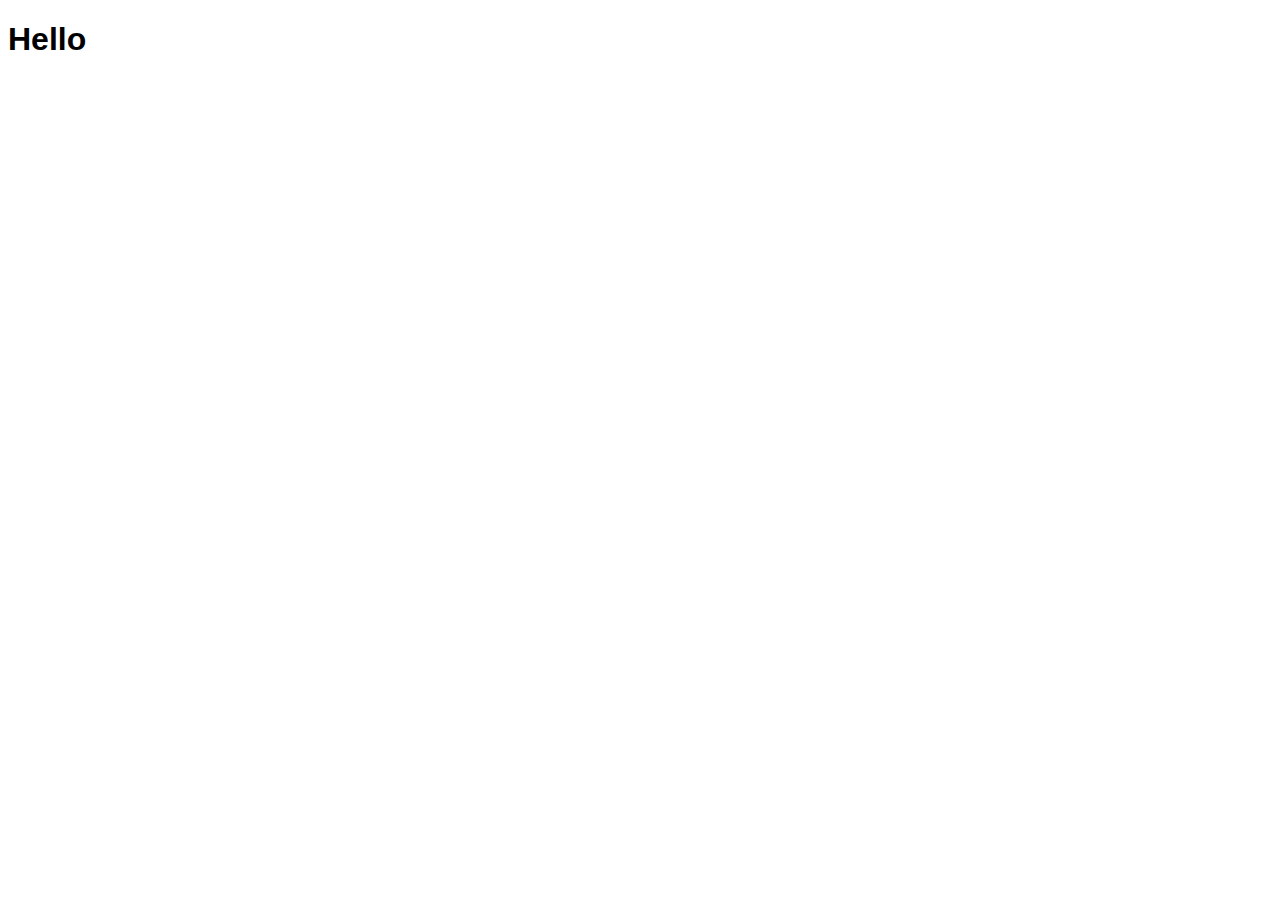
==== main.html @ cfb88f1e "Add files via upload" ====
<!DOCTYPE html>
<html>
    <head>
        <title>NivekNet</title>
        <link rel="stylesheet" type="text/css" href="design.css">
    </head>
    <body>
        <h1>Hello</h1>
    </body>



</html>
---- design.css ----
body{
    font-family: Arial, Helvetica, sans-serif;
}
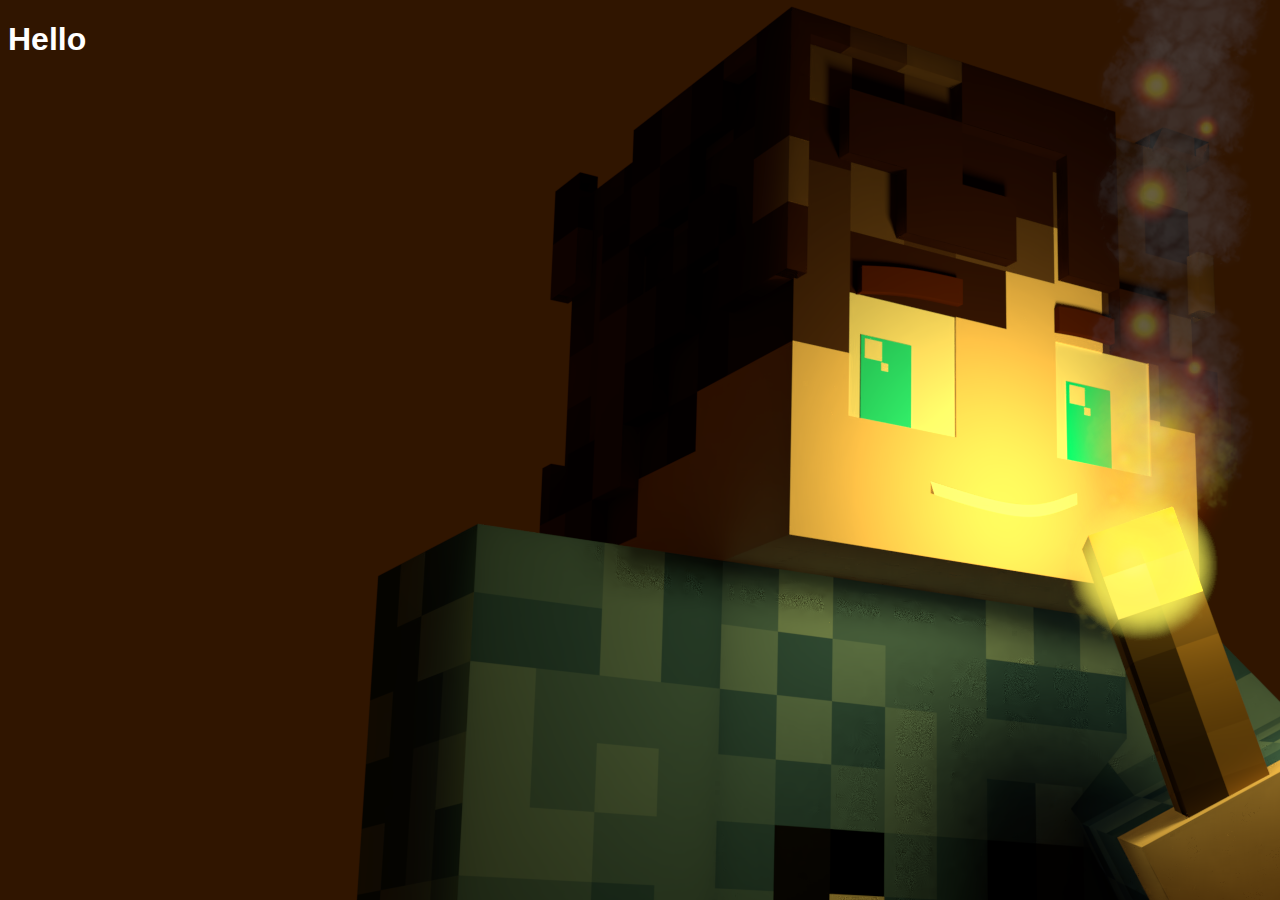
==== commit 981c925b: "Add files via upload" ====
--- a/main.html
+++ b/main.html
@@ -1,8 +1,9 @@
 <!DOCTYPE html>
 <html>
     <head>
+        <meta name="viewport" content="width=device-width">
         <title>NivekNet</title>
-        <link rel="stylesheet" type="text/css" href="design.css">
+        <link rel="stylesheet" type="text/css" href="css/design.css">
     </head>
     <body>
         <h1>Hello</h1>
--- a/css/design.css
+++ b/css/design.css
@@ -0,0 +1,6 @@
+body{
+    font-family: Arial, Helvetica, sans-serif;
+    background-image: url("../assets/bg.png");
+    background-repeat: no-repeat;
+    color: white;
+}